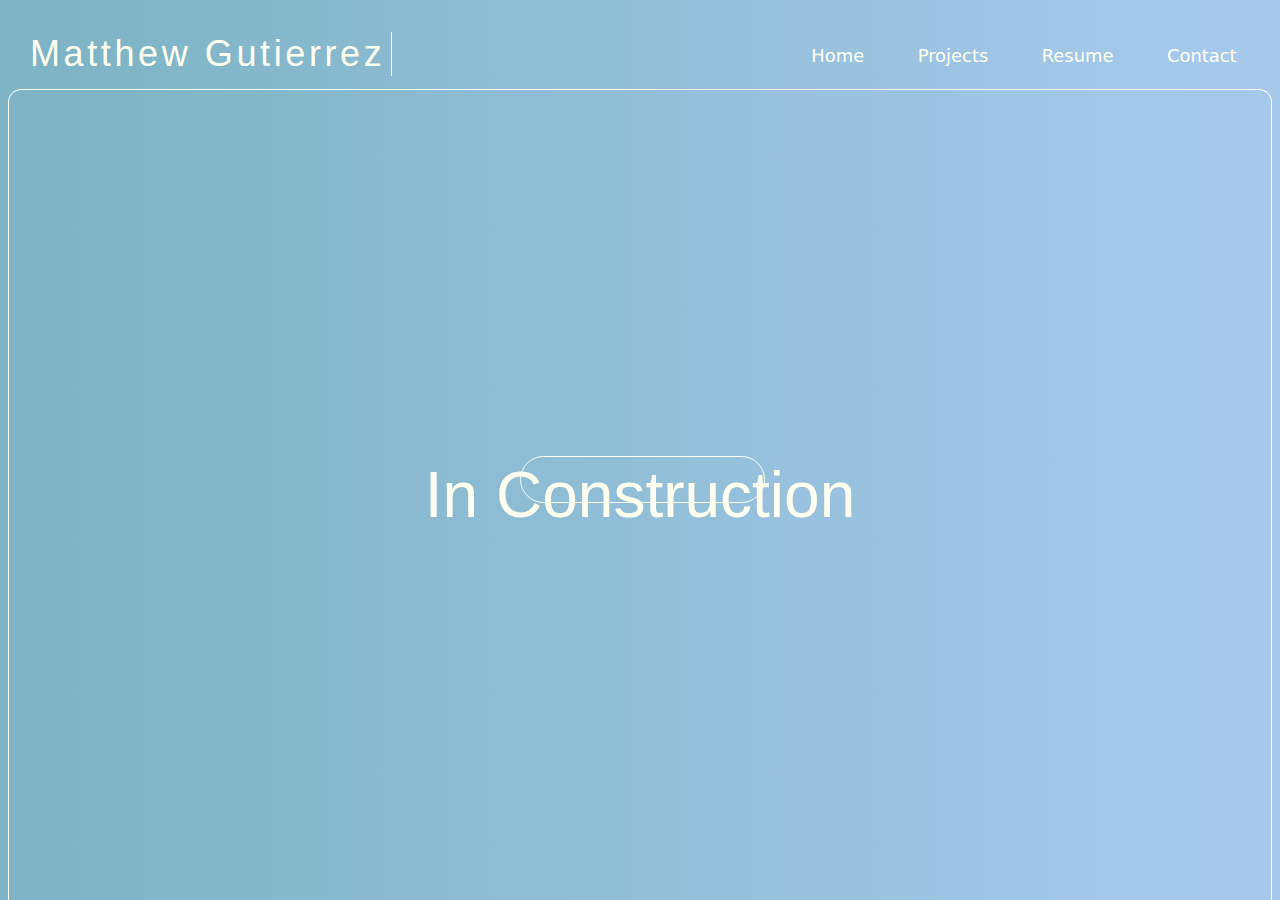
==== index.html @ 6ae291ce "Add files via upload" ====
<!DOCTYPE html>
<html lang="en">
    <script src="DarkMode.js"></script>
    <head>
        <link rel="stylesheet" href="MainStyle.css">
        <title>Matthew M. Gutierrez</title>
    </head>
    <body>
            <div class="topnav">
                <a class="active" href="Contact.html">Contact</a>
                <a class="active" href="Resume.html">Resume</a>
                <a class="active" href="Projects.html">Projects</a>
                <a class="active" href="Main.html">Home</a>
              </div>
              <div class="topnav">
                <button onclick="myFunction()">Matthew Gutierrez</button>
              </div>
            </h1>
            <section>
                <div class="container-text-box"></div>
            </section>
            </h1>
    </body>
</div>
<div class="container">
    In Construction
</div>
</html>
---- MainStyle.css ----
@keyframes  typing {
  from{ width: 0pt}
  to {width: 23%}
}
@keyframes blink-caret {
  from, to { border-color: transparent }
  50% { border-color: ivory; }
}
.topnav mg{
    font-weight: 150;
    font-family: -apple-system, BlinkMacSystemFont, 'Segoe UI', Roboto, Oxygen, Ubuntu, Cantarell, 'Open Sans', 'Helvetica Neue', sans-serif;
    font-size: 27pt;
    float: left;
    margin-left: 12pt;
    margin-top: 2.05%;
    color: ivory;
    margin-left: 16pt;
    overflow: hidden; /* Ensures the content is not revealed until the animation */
    border-right: .01em solid ivory; /* The typwriter cursor */
    white-space: nowrap; /* Keeps the content on a single line */
     /* Gives that scrolling effect as the typing happens */
    letter-spacing: .1em; /* Adjust as needed */
    animation: 
      typing 1.7s steps(17, end),
      blink-caret .75s step-end infinite;
}
.topnav mg:hover{
 color: rgba(255, 255, 240, 0.308);
}
/* Add a black background color to the top navigation */
.topnav a, b, c, d, e{
    overflow: hidden;
    float: right;
    margin-left: 2pt;
    margin-top: 18pt;
    margin-right: 10pt;
    background:transparent;
  }
.topnav a:hover {
  color: rgba(255, 255, 240, 0.582);
  border-color: ivory;
  }


.topnav a, b, c ,d, e{
  border: .05rem solid rgba(237, 239, 241, 0);
  border-radius: 1.1rem;
  box-sizing: border-box;
  color: ivory;
  cursor: pointer;
  display: inline-block;
  font-family: "Basier circle",-apple-system,system-ui,"Segoe UI",Roboto,"Helvetica Neue",Arial,"Noto Sans",sans-serif,"Apple Color Emoji","Segoe UI Emoji","Segoe UI Symbol","Noto Color Emoji";
  font-size: 1.12rem;
  font-weight: 150;
  line-height: 1.4;
  padding: .5rem .9rem;
  text-align: center;
  text-decoration: none #60769e solid;
  text-decoration-thickness: auto;
  transition: all .1s cubic-bezier(.4, 0, .2, 1);
  user-select: none;
  -webkit-user-select: none;
  touch-action: manipulation;
  margin-top: 2.05%;
  margin-right: 15pt;
}
.container{
  font-family: -apple-system, BlinkMacSystemFont, 'Segoe UI', Roboto, Oxygen, Ubuntu, Cantarell, 'Open Sans', 'Helvetica Neue', sans-serif;
  font-size: 4rem;
  color: ivory;
  background: transparent;
  border: .05rem solid ivory;
  border-radius: 10pt 10pt 0pt 0pt;
  border-style: solid;
  max-width: 98.6%;
  width: 100%;
  height: 90%;
  margin-top: 6.3%;
  border-bottom: transparent;
  align-items: center;
  pointer-events:none;
  display: flex;
  justify-content: center;
  position: absolute;
}
.container-text-box{
  font-family: -apple-system, BlinkMacSystemFont, 'Segoe UI', Roboto, Oxygen, Ubuntu, Cantarell, 'Open Sans', 'Helvetica Neue', sans-serif;
  font-size: 4rem;
  color: ivory;
  background: transparent;
  border: .11rem solid ivory;
  border-radius: 25pt ;
  border-style: solid;
  max-width: 60%;
  width: 19%;
  height: 5%;
  margin-top: 35%;
  margin-left: 40%;
  
  align-items: center;

  display: flex;
  justify-content: center;
  position: absolute;
}
.Project-Container1{
font-family: -apple-system, BlinkMacSystemFont, 'Segoe UI', Roboto, Oxygen, Ubuntu, Cantarell, 'Open Sans', 'Helvetica Neue', sans-serif;
  font-size: 4rem;
  color: ivory;
  background: transparent;
  border: .11rem solid ivory;
  border-radius: 25pt ;
  border-style: solid;
  width: 28%;
  height: 35%;
  margin-top: 10%;
  margin-left: 20%;
  
  align-items: center;

  display: flex;
  justify-content: center;
  position: absolute;
}  
.Project-Container2{
  font-family: -apple-system, BlinkMacSystemFont, 'Segoe UI', Roboto, Oxygen, Ubuntu, Cantarell, 'Open Sans', 'Helvetica Neue', sans-serif;
    font-size: 4rem;
    color: ivory;
    background: transparent;
    border: .11rem solid ivory;
    border-radius: 25pt ;
    border-style: solid;
    width: 28%;
    height: 35%;
    margin-top: 10%;
    margin-left: 50%;
    
    align-items: center;
  
    display: flex;
    justify-content: center;
    position: absolute;
}
.Project-Container3{
  font-family: -apple-system, BlinkMacSystemFont, 'Segoe UI', Roboto, Oxygen, Ubuntu, Cantarell, 'Open Sans', 'Helvetica Neue', sans-serif;
    font-size: 4rem;
    color: ivory;
    background: transparent;
    border: .11rem solid ivory;
    border-radius: 25pt ;
    border-style: solid;
    width: 28%;
    height: 35%;
    margin-top: 31%;
    margin-left: 20%;
    
    align-items: center;
  
    display: flex;
    justify-content: center;
    position: absolute;
  }  
  .Project-Container4{
    font-family: -apple-system, BlinkMacSystemFont, 'Segoe UI', Roboto, Oxygen, Ubuntu, Cantarell, 'Open Sans', 'Helvetica Neue', sans-serif;
      font-size: 4rem;
      color: ivory;
      background: transparent;
      border: .11rem solid ivory;
      border-radius: 25pt ;
      border-style: solid;
      width: 28%;
      height: 35%;
      margin-top: 31%;
      margin-left: 50%;
      
      align-items: center;
    
      display: flex;
      justify-content: center;
      position: absolute;
  }
  body {
    background: linear-gradient(90deg, rgb(126, 180, 197) 5%, rgb(166, 201, 235) 95%);
  }
  .dark-mode {
    background: linear-gradient(90deg, rgb(25, 26, 26) 5%, rgb(54, 58, 61) 95%);
  }
  button {
    font-weight: 150;
    font-family: -apple-system, BlinkMacSystemFont, 'Segoe UI', Roboto, Oxygen, Ubuntu, Cantarell, 'Open Sans', 'Helvetica Neue', sans-serif;
    font-size: 27pt;
    float: left;
    border-top: transparent;
    border-left: transparent;
    border-bottom: transparent;
    background-color: transparent;
    margin-left: 12pt;
    margin-top: 18pt;
    color: ivory;
    overflow: hidden; /* Ensures the content is not revealed until the animation */
    border-right: .01em solid ivory; /* The typwriter cursor */
    white-space: nowrap; /* Keeps the content on a single line */
    letter-spacing: .1em; /* Adjust as needed */
    animation: 
      typing 1.7s steps(17, end),
      blink-caret .75s step-end infinite;
     }
     button:hover{
      color: rgba(255, 255, 240, 0.308);
     }
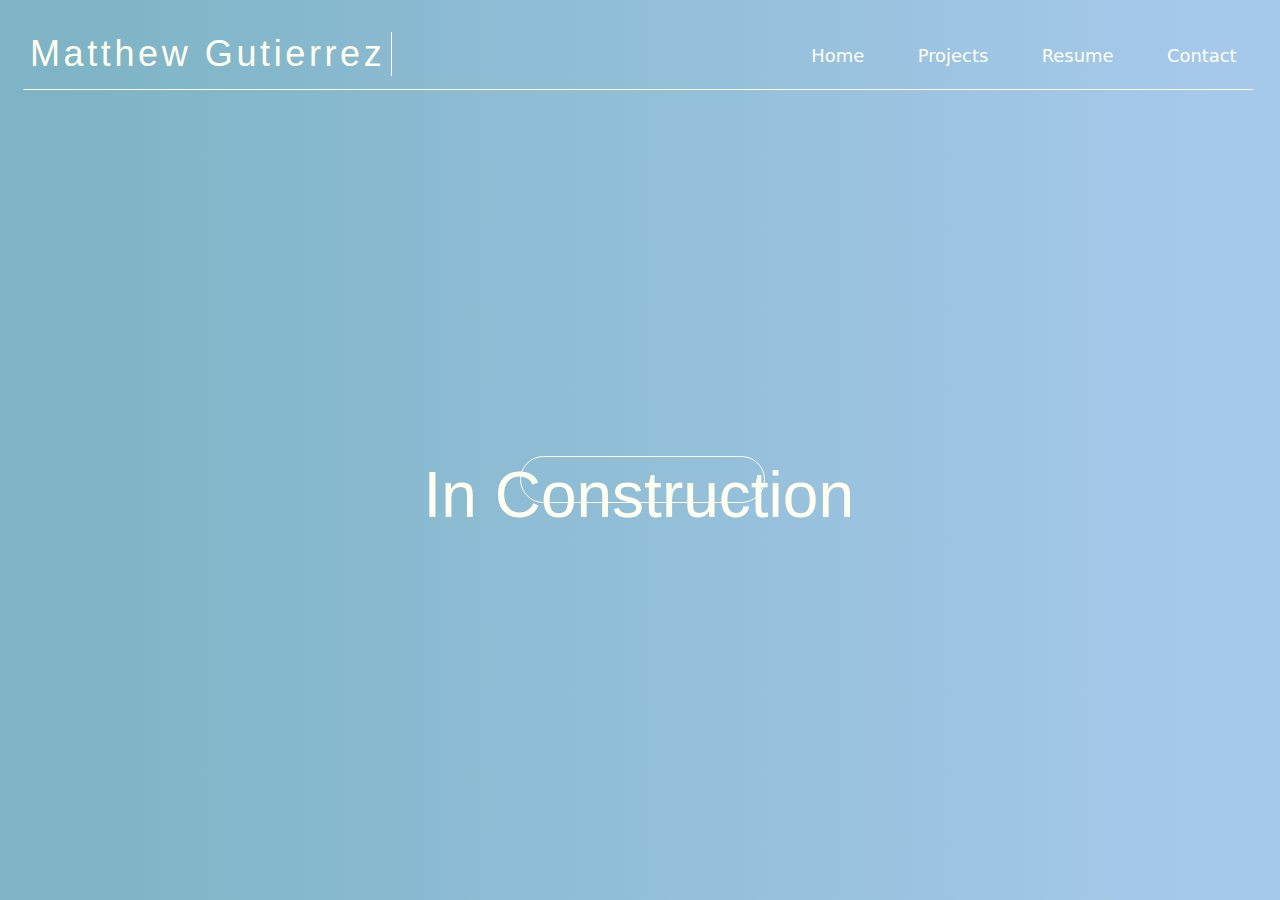
==== commit 7f406830: "Add files via upload" ====
--- a/index.html
+++ b/index.html
@@ -2,8 +2,8 @@
 <html lang="en">
     <script src="DarkMode.js"></script>
     <head>
-        <link rel="stylesheet" href="MainStyle.css">
-        <title>Matthew M. Gutierrez</title>
+        <link rel="stylesheet" href="IndexStyle.css">
+        <title>Matthew Gutierrez</title>
     </head>
     <body>
             <div class="topnav">
--- a/IndexStyle.css
+++ b/IndexStyle.css
@@ -0,0 +1,136 @@
+
+@keyframes  typing {
+    from{ width: 0pt}
+    to {width: 23%}
+  }
+  @keyframes blink-caret {
+    from, to { border-color: transparent }
+    50% { border-color: ivory; }
+  }
+  .topnav mg{
+      font-weight: 150;
+      font-family: -apple-system, BlinkMacSystemFont, 'Segoe UI', Roboto, Oxygen, Ubuntu, Cantarell, 'Open Sans', 'Helvetica Neue', sans-serif;
+      font-size: 27pt;
+      float: left;
+      margin-left: 12pt;
+      margin-top: 2.05%;
+      color: ivory;
+      margin-left: 16pt;
+      overflow: hidden; /* Ensures the content is not revealed until the animation */
+      border-right: .01em solid ivory; /* The typwriter cursor */
+      white-space: nowrap; /* Keeps the content on a single line */
+       /* Gives that scrolling effect as the typing happens */
+      letter-spacing: .1em; /* Adjust as needed */
+      animation: 
+        typing 1.7s steps(17, end),
+        blink-caret .75s step-end infinite;
+  }
+  .topnav mg:hover{
+   color: rgba(255, 255, 240, 0.308);
+  }
+  /* Add a black background color to the top navigation */
+  .topnav a, b, c, d, e{
+      overflow: hidden;
+      float: right;
+      margin-left: 2pt;
+      margin-top: 18pt;
+      margin-right: 10pt;
+      background:transparent;
+    }
+  .topnav a:hover {
+    color: rgba(255, 255, 240, 0.582);
+    border-color: ivory;
+    }
+  
+  
+  .topnav a, b, c ,d, e{
+    border: .05rem solid rgba(237, 239, 241, 0);
+    border-radius: 1.1rem;
+    box-sizing: border-box;
+    color: ivory;
+    cursor: pointer;
+    display: inline-block;
+    font-family: "Basier circle",-apple-system,system-ui,"Segoe UI",Roboto,"Helvetica Neue",Arial,"Noto Sans",sans-serif,"Apple Color Emoji","Segoe UI Emoji","Segoe UI Symbol","Noto Color Emoji";
+    font-size: 1.12rem;
+    font-weight: 150;
+    line-height: 1.4;
+    padding: .5rem .9rem;
+    text-align: center;
+    text-decoration: none #60769e solid;
+    text-decoration-thickness: auto;
+    transition: all .1s cubic-bezier(.4, 0, .2, 1);
+    user-select: none;
+    -webkit-user-select: none;
+    touch-action: manipulation;
+    margin-top: 2.05%;
+    margin-right: 15pt;
+  }
+  .container{
+    font-family: -apple-system, BlinkMacSystemFont, 'Segoe UI', Roboto, Oxygen, Ubuntu, Cantarell, 'Open Sans', 'Helvetica Neue', sans-serif;
+      font-size: 4rem;
+      color: ivory;
+      background: transparent;
+      border: .05rem solid transparent;
+      border-top: .05rem ivory;
+      border-style: solid;
+      margin-left: 1.2%;
+      margin-right: 5%;
+      width: 96%;
+      height: 90%;
+      margin-top: 6.3%;
+      border-bottom: transparent;
+      align-items: center;
+      pointer-events: none;
+      display: flex;
+      justify-content: center;
+      position: absolute;
+  }
+  .container-text-box{
+    font-family: -apple-system, BlinkMacSystemFont, 'Segoe UI', Roboto, Oxygen, Ubuntu, Cantarell, 'Open Sans', 'Helvetica Neue', sans-serif;
+    font-size: 4rem;
+    color: ivory;
+    background: transparent;
+    border: .11rem solid ivory;
+    border-radius: 25pt ;
+    border-style: solid;
+    max-width: 60%;
+    width: 19%;
+    height: 5%;
+    margin-top: 35%;
+    margin-left: 40%;
+    
+    align-items: center;
+  
+    display: flex;
+    justify-content: center;
+    position: absolute;
+    }
+    body {
+      background: linear-gradient(90deg, rgb(126, 180, 197) 5%, rgb(166, 201, 235) 95%);
+    }
+    .dark-mode {
+      background: linear-gradient(90deg, rgb(25, 26, 26) 5%, rgb(54, 58, 61) 95%);
+    }
+    button {
+      font-weight: 150;
+      font-family: -apple-system, BlinkMacSystemFont, 'Segoe UI', Roboto, Oxygen, Ubuntu, Cantarell, 'Open Sans', 'Helvetica Neue', sans-serif;
+      font-size: 27pt;
+      float: left;
+      border-top: transparent;
+      border-left: transparent;
+      border-bottom: transparent;
+      background-color: transparent;
+      margin-left: 12pt;
+      margin-top: 18pt;
+      color: ivory;
+      overflow: hidden; /* Ensures the content is not revealed until the animation */
+      border-right: .01em solid ivory; /* The typwriter cursor */
+      white-space: nowrap; /* Keeps the content on a single line */
+      letter-spacing: .1em; /* Adjust as needed */
+      animation: 
+        typing 1.7s steps(17, end),
+        blink-caret .75s step-end infinite;
+       }
+       button:hover{
+        color: rgba(255, 255, 240, 0.308);
+       }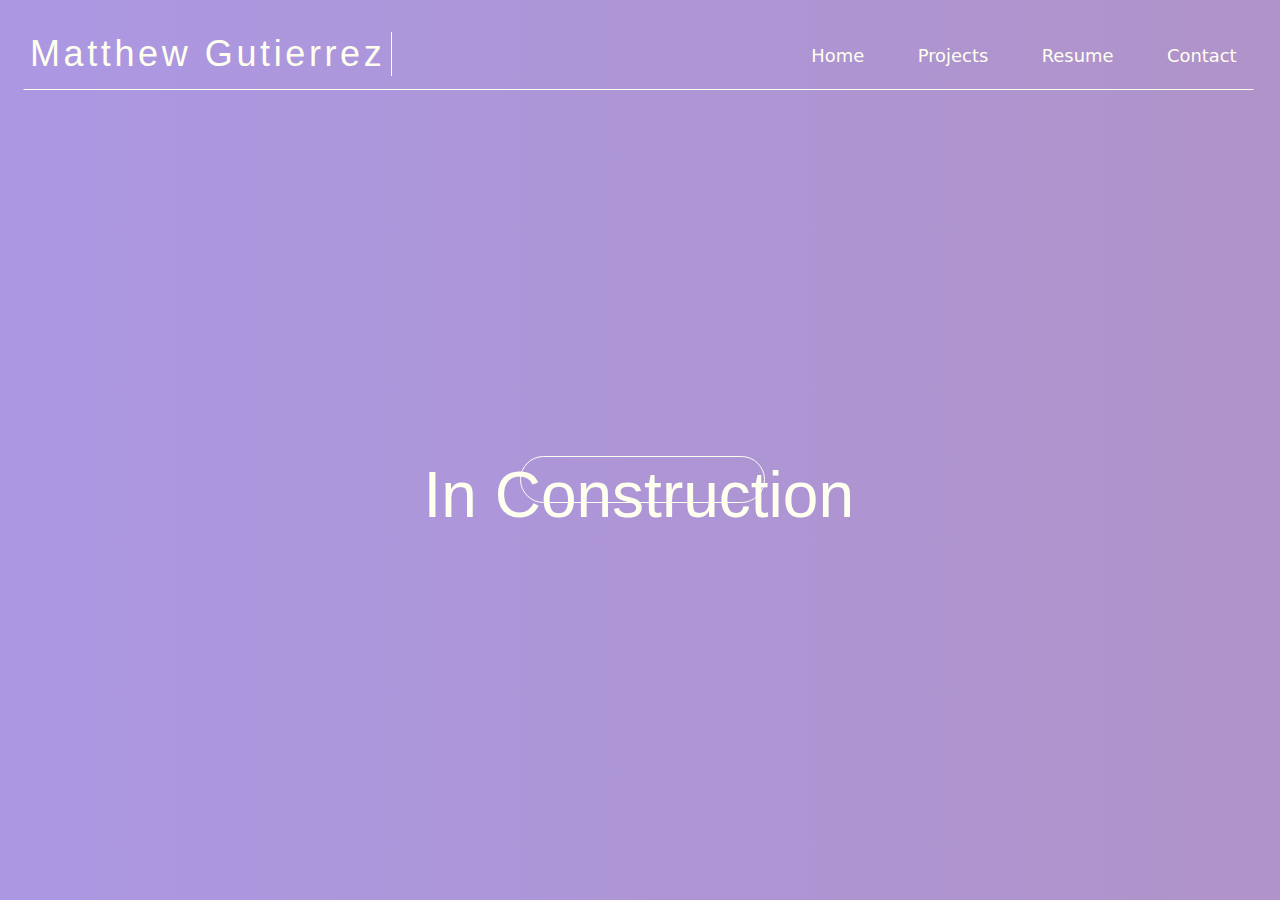
==== commit b044d2c0: "Add files via upload" ====
--- a/index.html
+++ b/index.html
@@ -2,7 +2,7 @@
 <html lang="en">
     <script src="DarkMode.js"></script>
     <head>
-        <link rel="stylesheet" href="IndexStyle.css">
+        <link rel="stylesheet" href="MainStyle.css">
         <title>Matthew Gutierrez</title>
     </head>
     <body>
--- a/MainStyle.css
+++ b/MainStyle.css
@@ -0,0 +1,134 @@
+
+@keyframes  typing {
+  from{ width: 0pt}
+  to {width: 23%}
+}
+@keyframes blink-caret {
+  from, to { border-color: transparent }
+  50% { border-color: ivory; }
+}
+.topnav mg{
+    font-weight: 150;
+    font-family: -apple-system, BlinkMacSystemFont, 'Segoe UI', Roboto, Oxygen, Ubuntu, Cantarell, 'Open Sans', 'Helvetica Neue', sans-serif;
+    font-size: 27pt;
+    float: left;
+    margin-left: 12pt;
+    margin-top: 2.05%;
+    color: ivory;
+    margin-left: 16pt;
+    overflow: hidden; /* Ensures the content is not revealed until the animation */
+    border-right: .01em solid ivory; /* The typwriter cursor */
+    white-space: nowrap; /* Keeps the content on a single line */
+     /* Gives that scrolling effect as the typing happens */
+    letter-spacing: .1em; /* Adjust as needed */
+    animation: 
+      typing 1.7s steps(17, end),
+      blink-caret .75s step-end infinite;
+}
+.topnav mg:hover{
+ color: rgba(255, 255, 240, 0.308);
+}
+/* Add a black background color to the top navigation */
+.topnav a, b, c, d, e{
+    overflow: hidden;
+    float: right;
+    margin-left: 2pt;
+    margin-top: 18pt;
+    margin-right: 10pt;
+    background:transparent;
+  }
+.topnav a:hover {
+  color: rgba(255, 255, 240, 0.582);
+  border-color: ivory;
+  }
+
+
+.topnav a, b, c ,d, e{
+  border: .05rem solid rgba(237, 239, 241, 0);
+  border-radius: 1.1rem;
+  box-sizing: border-box;
+  color: ivory;
+  cursor: pointer;
+  display: inline-block;
+  font-family: "Basier circle",-apple-system,system-ui,"Segoe UI",Roboto,"Helvetica Neue",Arial,"Noto Sans",sans-serif,"Apple Color Emoji","Segoe UI Emoji","Segoe UI Symbol","Noto Color Emoji";
+  font-size: 1.12rem;
+  font-weight: 150;
+  line-height: 1.4;
+  padding: .5rem .9rem;
+  text-align: center;
+  text-decoration: none #60769e solid;
+  text-decoration-thickness: auto;
+  transition: all .1s cubic-bezier(.4, 0, .2, 1);
+  user-select: none;
+  -webkit-user-select: none;
+  touch-action: manipulation;
+  margin-top: 2.05%;
+  margin-right: 15pt;
+}
+.container{
+  font-family: -apple-system, BlinkMacSystemFont, 'Segoe UI', Roboto, Oxygen, Ubuntu, Cantarell, 'Open Sans', 'Helvetica Neue', sans-serif;
+  font-size: 4rem;
+  color: ivory;
+  background: transparent;
+  border: .05rem solid transparent;
+  border-top: .05rem ivory;
+  border-style: solid;
+  margin-left: 1.2%;
+  margin-right: 5%;
+  width: 96%;
+  height: 90%;
+  margin-top: 6.3%;
+  border-bottom: transparent;
+  align-items: center;
+  pointer-events: none;
+  display: flex;
+  justify-content: center;
+  position: absolute;
+}
+.container-text-box{
+  font-family: -apple-system, BlinkMacSystemFont, 'Segoe UI', Roboto, Oxygen, Ubuntu, Cantarell, 'Open Sans', 'Helvetica Neue', sans-serif;
+  font-size: 4rem;
+  color: ivory;
+  background: transparent;
+  border: .11rem solid ivory;
+  border-radius: 25pt ;
+  border-style: solid;
+  max-width: 60%;
+  width: 19%;
+  height: 5%;
+  margin-top: 35%;
+  margin-left: 40%;
+  align-items: center;
+  display: flex;
+  justify-content: center;
+  position: absolute;
+  }
+  body {
+    background: linear-gradient(90deg, rgb(172, 152, 226) 5%, rgb(175, 147, 202) 95%);
+  }
+  .dark-mode {
+    background: linear-gradient(90deg, rgb(25, 26, 26) 5%, rgb(54, 58, 61) 95%);
+  }
+  button {
+    font-weight: 150;
+    font-family: -apple-system, BlinkMacSystemFont, 'Segoe UI', Roboto, Oxygen, Ubuntu, Cantarell, 'Open Sans', 'Helvetica Neue', sans-serif;
+    font-size: 27pt;
+    float: left;
+    border-top: transparent;
+    border-left: transparent;
+    border-bottom: transparent;
+    background-color: transparent;
+    margin-left: 12pt;
+    margin-top: 18pt;
+    color: ivory;
+    overflow: hidden; /* Ensures the content is not revealed until the animation */
+    border-right: .01em solid ivory; /* The typwriter cursor */
+    white-space: nowrap; /* Keeps the content on a single line */
+    letter-spacing: .1em; /* Adjust as needed */
+    animation: 
+      typing 1.7s steps(17, end),
+      blink-caret .75s step-end infinite;
+     }
+     button:hover{
+      color: rgba(255, 255, 240, 0.308);
+     }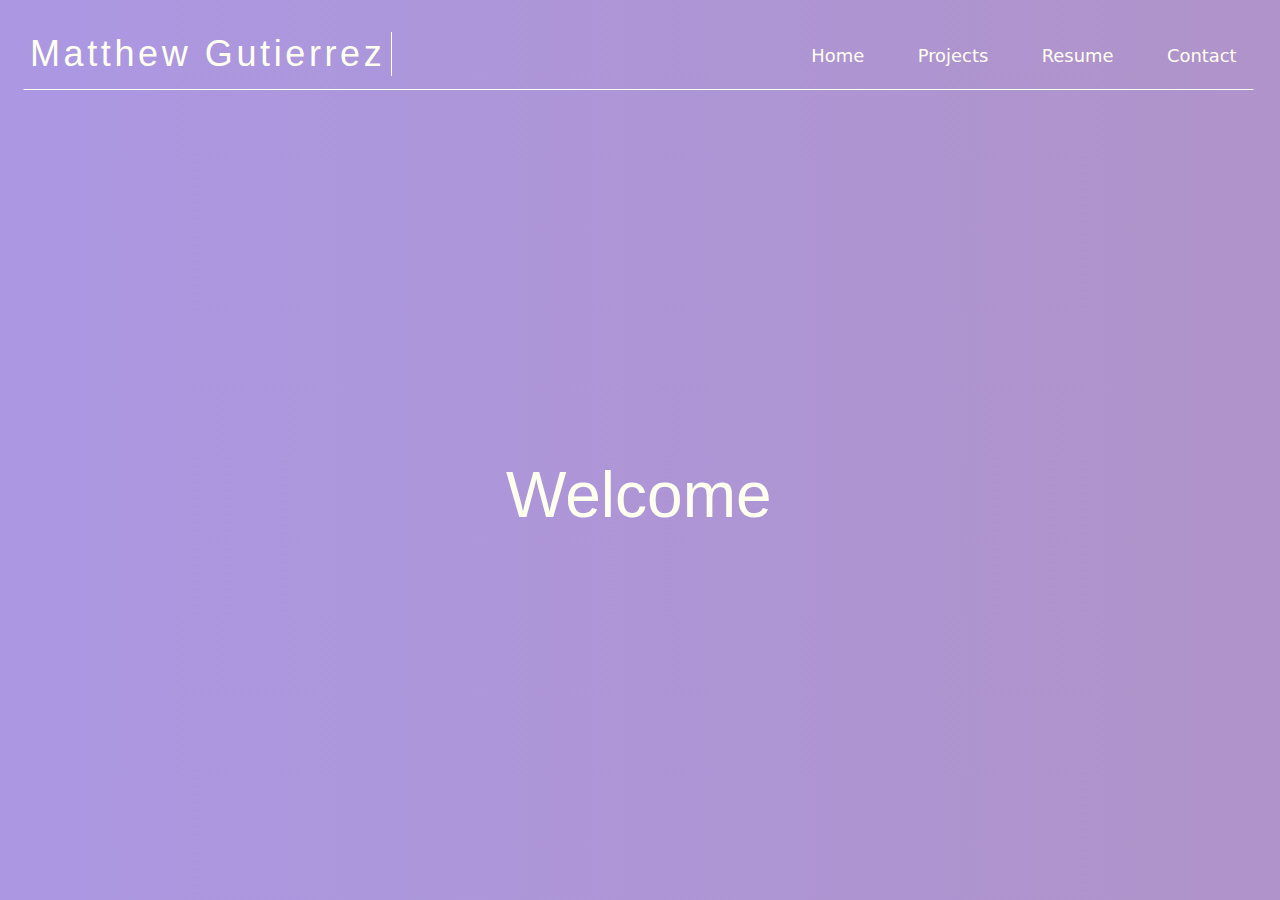
==== commit 4838e2b0: "Add files via upload" ====
--- a/index.html
+++ b/index.html
@@ -17,12 +17,11 @@
               </div>
             </h1>
             <section>
-                <div class="container-text-box"></div>
             </section>
             </h1>
     </body>
 </div>
 <div class="container">
-    In Construction
+    Welcome
 </div>
 </html>--- a/MainStyle.css
+++ b/MainStyle.css
@@ -68,6 +68,7 @@
 .container{
   font-family: -apple-system, BlinkMacSystemFont, 'Segoe UI', Roboto, Oxygen, Ubuntu, Cantarell, 'Open Sans', 'Helvetica Neue', sans-serif;
   font-size: 4rem;
+  font-weight: 100;
   color: ivory;
   background: transparent;
   border: .05rem solid transparent;
